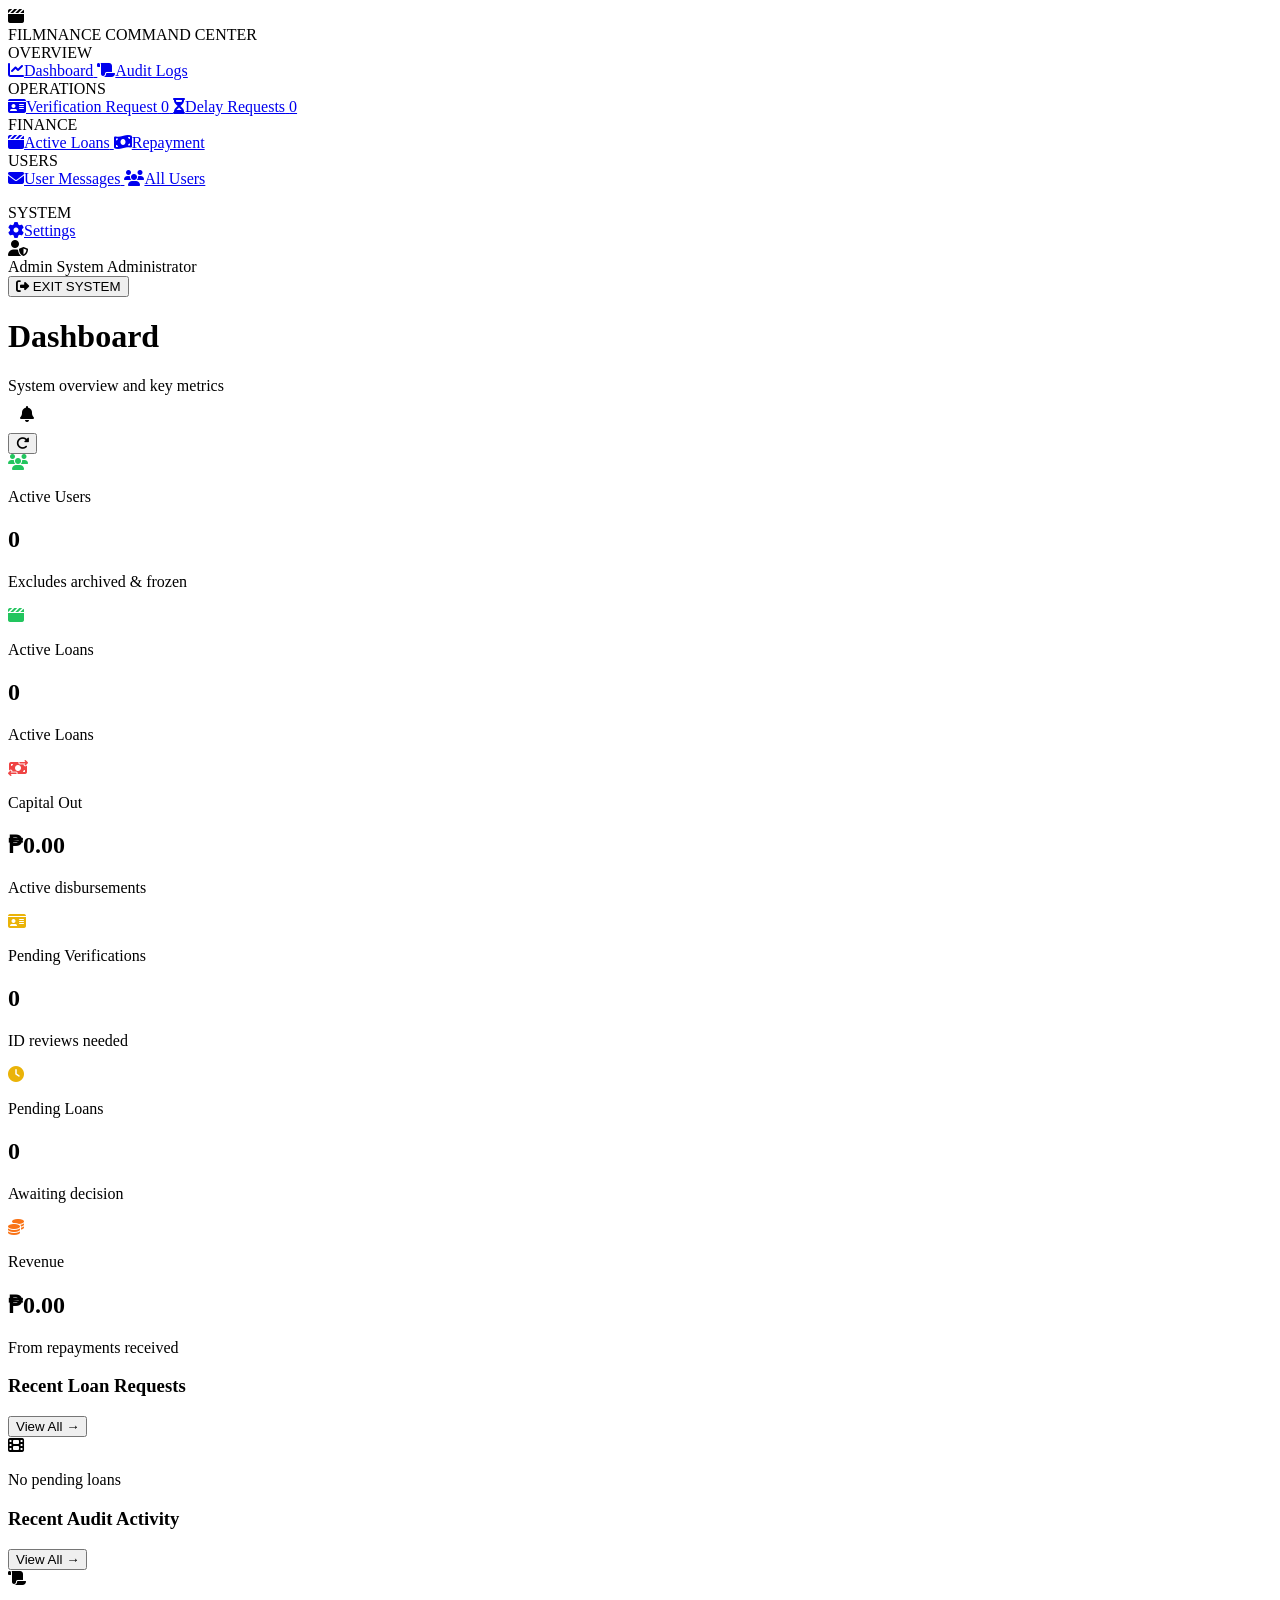
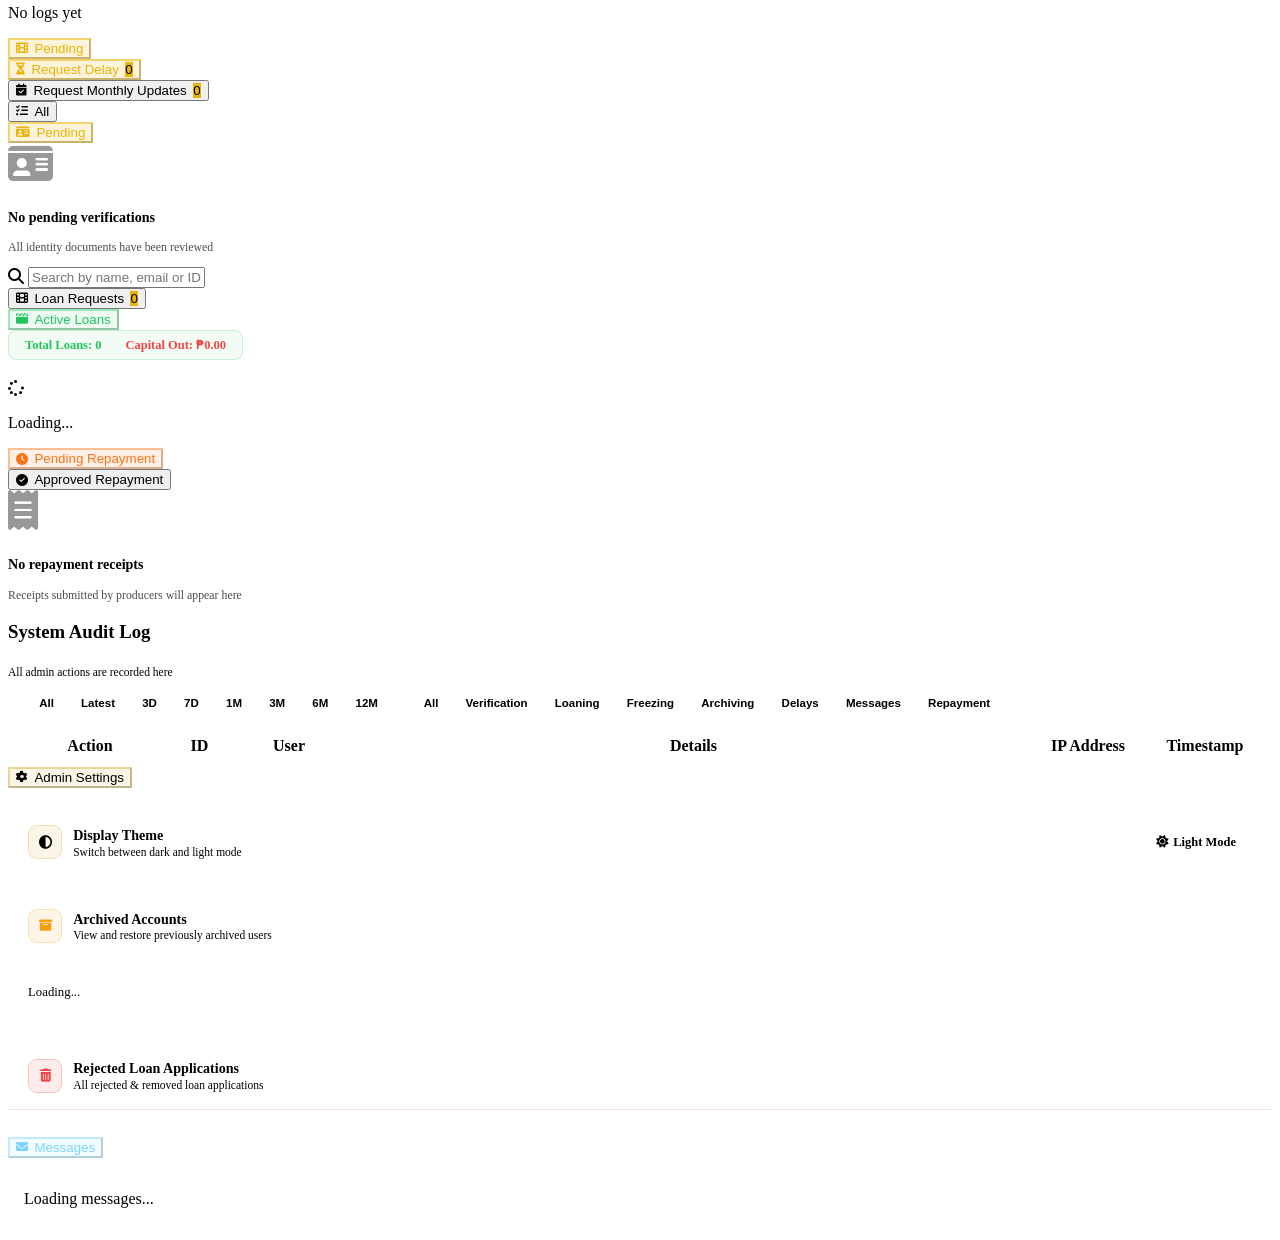
==== frontend/admin/admin_dashboard.html @ 8d0be241 "Restructure: move frontend assets out of backend into frontend/" ====
<!DOCTYPE html>
<html lang="en">

<head>
    <meta charset="UTF-8">
    <meta name="viewport" content="width=device-width, initial-scale=1.0">
    <title>Filmnance — Command Center</title>
    <link rel="stylesheet" href="/static/admin/admin_style.css">
    <link rel="stylesheet" href="https://cdnjs.cloudflare.com/ajax/libs/font-awesome/6.5.0/css/all.min.css">
</head>

<body>

    <!-- SIDEBAR -->
    <aside class="sidebar" id="sidebar">
        <div class="sidebar-top">
            <div class="brand">
                <div class="brand-icon"><i class="fa-solid fa-clapperboard"></i></div>
                <div class="brand-text">
                    <span class="brand-name">FILMNANCE</span>
                    <span class="brand-role">COMMAND CENTER</span>
                </div>
            </div>

            <nav class="nav-menu">
                <div class="nav-section-label">OVERVIEW</div>
                <a href="#" class="nav-item active" data-section="dash" onclick="showSection('dash',this)">
                    <i class="fa-solid fa-chart-line"></i><span>Dashboard</span>
                </a>
                <a href="#" class="nav-item" data-section="audit" onclick="showSection('audit',this)">
                    <i class="fa-solid fa-scroll"></i><span>Audit Logs</span>
                </a>

                <div class="nav-section-label">OPERATIONS</div>
                <a href="#" class="nav-item" data-section="verifications" onclick="showSection('verifications',this)">
                    <i class="fa-solid fa-id-card"></i><span>Verification Request</span>
                    <span class="nav-badge" id="verifyBadge">0</span>
                </a>
                <a href="#" class="nav-item" data-section="delays" onclick="showSection('delays',this)">
                    <i class="fa-solid fa-hourglass-half"></i><span>Delay Requests</span>
                    <span class="nav-badge" id="delayBadge">0</span>
                </a>

                <div class="nav-section-label">FINANCE</div>
                <a href="#" class="nav-item" data-section="activeloans" onclick="showSection('activeloans',this)">
                    <i class="fa-solid fa-clapperboard"></i><span>Active Loans</span>
                    <span class="nav-badge" id="activeLoansBadge" style="display:none;background:var(--success)">0</span>
                    <span class="nav-badge" id="loanRequestNavBadge" style="display:none;background:#eab308;color:#000">0</span>
                </a>
                <a href="#" class="nav-item" data-section="receipts" onclick="showSection('receipts',this)">
                    <i class="fa-solid fa-money-bill-wave"></i><span>Repayment</span>
                    <span class="nav-badge" id="receiptBadge" style="display:none">0</span>
                </a>

                <div class="nav-section-label">USERS</div>
                <a href="#" class="nav-item" data-section="contact" onclick="showSection('contact',this)">
                    <i class="fa-solid fa-envelope"></i><span>User Messages</span>
                    <span class="nav-badge" id="contactBadge" style="display:none;background:#3b82f6;color:#fff">0</span>
                </a>
                <a href="#" class="nav-item" data-section="users" onclick="showSection('users',this)">
                    <i class="fa-solid fa-users"></i><span>All Users</span>
                </a>

                <div class="nav-section-label" style="margin-top:1rem">SYSTEM</div>
                <a href="#" class="nav-item" data-section="settings" onclick="showSection('settings',this)">
                    <i class="fa-solid fa-gear"></i><span>Settings</span>
                </a>
            </nav>
        </div>

        <div class="sidebar-bottom">
            <div class="admin-profile" id="adminProfile">
                <div class="admin-avatar"><i class="fa-solid fa-user-shield"></i></div>
                <div class="admin-info">
                    <span class="admin-name" id="adminName">Admin</span>
                    <span class="admin-label">System Administrator</span>
                </div>
            </div>
            <button class="exit-btn" onclick="logout()">
                <i class="fa-solid fa-right-from-bracket"></i> EXIT SYSTEM
            </button>
        </div>
    </aside>

    <!-- MAIN CONTENT -->
    <main class="main-content">

        <!-- TOP BAR -->
        <header class="topbar">
            <div class="topbar-left">
                <h1 class="page-title" id="pageTitle">Dashboard</h1>
                <span class="page-subtitle" id="pageSubtitle">System overview and key metrics</span>
            </div>
            <div class="topbar-right">
                <div class="topbar-time" id="topbarTime"></div>
                <div style="position:relative;margin-right:0.25rem">
                    <button id="adminNotifBell" onclick="toggleAdminNotifPanel()" style="background:none;border:1px solid var(--border);border-radius:8px;color:var(--text-dim);
                               cursor:pointer;width:38px;height:38px;display:flex;align-items:center;justify-content:center;
                               font-size:1rem;transition:all 0.2s;position:relative"
                        onmouseover="this.style.borderColor='var(--gold-bdr)';this.style.color='var(--gold)'"
                        onmouseout="this.style.borderColor='var(--border)';this.style.color='var(--text-dim)'">
                        <i class="fa-solid fa-bell"></i>
                        <span id="adminNotifBadge" style="display:none;position:absolute;top:-5px;right:-5px;background:#ef4444;color:#fff;
                                   font-size:0.58rem;font-weight:700;border-radius:50%;min-width:17px;height:17px;
                                   align-items:center;justify-content:center;border:2px solid var(--bg-card)">
                        </span>
                    </button>
                </div>
                <button class="refresh-btn" onclick="refreshCurrent()"><i class="fa-solid fa-rotate-right"></i></button>
            </div>
        </header>

        <!-- ═══════════ DASHBOARD SECTION ═══════════ -->
        <section id="dashSection" class="section active">

            <div class="kpi-grid">
                <!-- 1. Active Users — GREEN -->
                <div class="kpi-card kpi-green"
                    onclick="showSection('users', document.querySelector('[data-section=users]'))"
                    style="cursor:pointer">
                    <div class="kpi-icon"><i class="fa-solid fa-users" style="color:#22c55e"></i></div>
                    <div class="kpi-data">
                        <p class="kpi-label">Active Users</p>
                        <h2 class="kpi-value" id="statUsers">0</h2>
                        <p class="kpi-sub" id="statGold">Excludes archived &amp; frozen</p>
                    </div>
                </div>
                <!-- 2. Active Projects — GREEN -->
                <div class="kpi-card kpi-green"
                    onclick="showSection('activeloans', document.querySelector('[data-section=activeloans]'))"
                    style="cursor:pointer">
                    <div class="kpi-icon"><i class="fa-solid fa-clapperboard" style="color:#22c55e"></i></div>
                    <div class="kpi-data">
                        <p class="kpi-label">Active Loans</p>
                        <h2 class="kpi-value" id="statActiveLoans">0</h2>
                        <p class="kpi-sub" id="statActiveLoansAmount">Active Loans</p>
                    </div>
                </div>
                <!-- 3. Capital Out — RED -->
                <div class="kpi-card kpi-red"
                    onclick="showSection('activeloans', document.querySelector('[data-section=activeloans]'))"
                    style="cursor:pointer">
                    <div class="kpi-icon"><i class="fa-solid fa-money-bill-transfer" style="color:#ef4444"></i></div>
                    <div class="kpi-data">
                        <p class="kpi-label">Capital Out</p>
                        <h2 class="kpi-value" id="statCapitalOut">₱0.00</h2>
                        <p class="kpi-sub">Active disbursements</p>
                    </div>
                </div>
                <!-- 4. Pending Verification — YELLOW -->
                <div class="kpi-card kpi-yellow"
                    onclick="showSection('verifications', document.querySelector('[data-section=verifications]'))"
                    style="cursor:pointer" id="pendingVerifyKpi">
                    <div class="kpi-icon"><i class="fa-solid fa-id-card" style="color:#eab308"></i></div>
                    <div class="kpi-data">
                        <p class="kpi-label">Pending Verifications</p>
                        <h2 class="kpi-value" id="statPendingVerify">0</h2>
                        <p class="kpi-sub">ID reviews needed</p>
                    </div>
                </div>
                <!-- 5. Pending Loans — YELLOW -->
                <div class="kpi-card kpi-yellow"
                    onclick="showSection('loans', document.querySelector('[data-section=loans]'))"
                    style="cursor:pointer" id="pendingLoansKpi">
                    <div class="kpi-icon"><i class="fa-solid fa-clock" style="color:#eab308"></i></div>
                    <div class="kpi-data">
                        <p class="kpi-label">Pending Loans</p>
                        <h2 class="kpi-value" id="statPendingLoans">0</h2>
                        <p class="kpi-sub">Awaiting decision</p>
                    </div>
                </div>
                <!-- 6. Revenue — ORANGE -->
                <div class="kpi-card kpi-orange"
                    onclick="showSection('receipts', document.querySelector('[data-section=receipts]'))"
                    style="cursor:pointer">
                    <div class="kpi-icon"><i class="fa-solid fa-coins" style="color:#f97316"></i></div>
                    <div class="kpi-data">
                        <p class="kpi-label">Revenue</p>
                        <h2 class="kpi-value" id="statRevenue">₱0.00</h2>
                        <p class="kpi-sub">From repayments received</p>
                    </div>
                </div>
            </div>

            <div class="dash-lower">
                <div class="panel" id="recentLoansPanel">
                    <div class="panel-header">
                        <h3>Recent Loan Requests</h3>
                        <button class="panel-link" onclick="showSection('loans', document.querySelector('[data-section=loans]'))">View All →</button>
                    </div>
                    <div class="panel-body" id="dashLoanList">
                        <div class="empty-state"><i class="fa-solid fa-film"></i><p>No pending loans</p></div>
                    </div>
                </div>
                <div class="panel" id="recentAuditPanel">
                    <div class="panel-header">
                        <h3>Recent Audit Activity</h3>
                        <button class="panel-link" onclick="showSection('audit', document.querySelector('[data-section=audit]'))">View All →</button>
                    </div>
                    <div class="panel-body" id="dashAuditList">
                        <div class="empty-state"><i class="fa-solid fa-scroll"></i><p>No logs yet</p></div>
                    </div>
                </div>
            </div>
        </section>

        <!-- ═══════════ LOANS SECTION ═══════════ -->
        <section id="loansSection" class="section">
            <div class="section-toolbar">
                <div class="filter-tabs">
                    <button class="filter-tab active" onclick="filterLoans('pending', this)"
                        style="display:flex;align-items:center;gap:0.4rem;background:rgba(234,179,8,0.15);border-color:rgba(234,179,8,0.5);color:#eab308">
                        <i class="fa-solid fa-film" style="color:#eab308;font-size:0.75rem"></i>
                        <span style="color:#eab308">Pending</span>
                    </button>
                </div>
            </div>
            <div id="loansList" class="cards-grid"></div>
        </section>

        <!-- ═══════════ DELAYS SECTION ═══════════ -->
        <section id="delaysSection" class="section">
            <div class="section-toolbar">
                <div class="filter-tabs">

                    <button class="filter-tab active" id="delayTabRequest" style="display:flex;align-items:center;gap:0.4rem;background:rgba(234,179,8,0.15);border-color:rgba(234,179,8,0.5);color:#eab308"
                        onclick="switchDelayTab('request',this)">
                        <i class="fa-solid fa-hourglass-half" style="color:#eab308;font-size:0.75rem"></i>
                        <span style="color:#eab308">Request Delay</span>
                        <span class="nav-badge" id="requestDelayBadge" style="background:#eab308;color:#000">0</span>
                    </button>
                    <button class="filter-tab" id="delayTabMonthly" style="display:flex;align-items:center;gap:0.4rem"
                        onclick="switchDelayTab('monthly',this)">
                        <i class="fa-solid fa-calendar-check" style="font-size:0.75rem"></i>
                        <span>Request Monthly Updates</span>
                        <span class="nav-badge" id="graceUpdateBadge" style="background:#eab308;color:#000">0</span>
                    </button>
                    <button class="filter-tab" id="delayTabAll" style="display:flex;align-items:center;gap:0.4rem"
                        onclick="switchDelayTab('all',this)">
                        <i class="fa-solid fa-list-check" style="font-size:0.75rem"></i>
                        <span>All</span>
                    </button>
                </div>
            </div>
            <div id="delaysList" style="display:none"></div>
            <div id="requestDelayList" style="width:100%"></div>
            <div id="graceUpdatesList" style="display:none;width:100%"></div>
            <div id="allDelaysList" style="display:none;width:100%">
                <div style="display:flex;gap:0.5rem;margin-bottom:1rem;flex-wrap:wrap">
                    <button id="allSubDelay" onclick="switchAllSubTab('delay',this)"
                        class="filter-tab" style="display:flex;align-items:center;gap:0.4rem;background:rgba(234,179,8,0.12);border-color:rgba(234,179,8,0.4);color:#eab308">
                        <i class="fa-solid fa-hourglass-end" style="font-size:0.75rem;color:#eab308;margin-right:0.3rem"></i>
                        <span style="color:#eab308">Delay Approved</span>
                    </button>
                    <button id="allSubMonthly" onclick="switchAllSubTab('monthly',this)"
                        class="filter-tab" style="display:flex;align-items:center;gap:0.4rem">
                        <i class="fa-solid fa-calendar-check" style="font-size:0.75rem;margin-right:0.3rem"></i>
                        <span>Monthly Update Approved</span>
                    </button>
                </div>
                <div id="allDelaysContent" style="width:100%"></div>
            </div>
        </section>

        <!-- ═══════════ VERIFICATIONS SECTION ═══════════ -->
        <section id="verificationsSection" class="section">
            <div class="section-toolbar">
                <div class="filter-tabs">
                    <button class="filter-tab active"
                        style="display:flex;align-items:center;gap:0.4rem;pointer-events:none;background:rgba(234,179,8,0.15);border-color:rgba(234,179,8,0.5);color:#eab308">
                        <i class="fa-solid fa-id-card" style="color:#eab308;font-size:0.75rem"></i>
                        <span style="color:#eab308">Pending</span>
                    </button>
                </div>
            </div>
            <div id="verificationsList" class="cards-grid">
                <div class="empty-state">
                    <i class="fa-solid fa-id-card" style="color:var(--text-dim);font-size:2.5rem;margin-bottom:0.75rem;opacity:0.4"></i>
                    <p style="color:var(--text-dim);font-size:0.88rem;font-weight:600">No pending verifications</p>
                    <p style="font-size:0.74rem;color:var(--text-dim);margin-top:0.25rem;opacity:0.7">All identity documents have been reviewed</p>
                </div>
            </div>
        </section>

        <!-- ═══════════ USERS SECTION ═══════════ -->
        <section id="usersSection" class="section">
            <div class="section-toolbar">
                <div class="search-wrap">
                    <i class="fa-solid fa-magnifying-glass"></i>
                    <input type="text" id="userSearch" placeholder="Search by name, email or ID..." oninput="searchUsers()">
                </div>
            </div>
            <div id="usersList" class="cards-grid"></div>
        </section>

        <!-- ═══════════ ACTIVE LOANS SECTION ═══════════ -->
        <section id="activeloansSection" class="section">
            <div class="section-toolbar">
                <div class="filter-tabs">
                    <button class="filter-tab" id="activeLoanTabRequests"
                        onclick="switchActiveLoanTab('requests',this)"
                        style="display:flex;align-items:center;gap:0.4rem">
                        <i class="fa-solid fa-film" style="font-size:0.75rem"></i>
                        <span>Loan Requests</span>
                        <span class="nav-badge" id="loanBadge" style="background:#eab308;color:#000">0</span>
                    </button>
                    <button class="filter-tab active" id="activeLoanTabActive"
                        onclick="switchActiveLoanTab('active',this)"
                        style="display:flex;align-items:center;gap:0.4rem;border-color:rgba(34,197,94,0.4);background:rgba(34,197,94,0.08);color:#22c55e">
                        <i class="fa-solid fa-clapperboard" style="color:#22c55e;font-size:0.75rem"></i>
                        <span style="color:#22c55e">Active Loans</span>
                    </button>
                </div>
            </div>
            <!-- Loan Requests panel -->
            <div id="loanRequestsPanel" style="display:none">
                <div id="loanRequestsList" class="cards-grid"></div>
            </div>
            <!-- Active Loans panel -->
            <div id="activeLoansPanel">
                <!-- Summary bar -->
                <div id="alSummaryGrid" style="display:inline-flex;align-items:center;gap:1.5rem;flex-wrap:wrap;padding:0.4rem 1rem;background:rgba(34,197,94,0.06);border:1px solid rgba(34,197,94,0.2);border-radius:8px;margin-bottom:1.25rem;font-size:0.78rem;font-weight:700">
                    <span style="color:#22c55e">Total Loans: <span id="alTotalProjects">0</span></span>
                    <span style="color:#ef4444">Capital Out: <span id="alCapitalOut">₱0.00</span></span>
                </div>
                <div id="activeLoansList" class="cards-grid">
                    <div class="empty-state"><i class="fa-solid fa-spinner fa-spin"></i><p>Loading...</p></div>
                </div>
            </div>
        </section>

        <!-- ═══════════ REPAYMENT RECEIPTS SECTION ═══════════ -->
        <section id="receiptsSection" class="section">
            <div class="section-toolbar" style="flex-direction:column;align-items:flex-start;gap:0.6rem">
                <div class="filter-tabs">
                    <button class="filter-tab" id="receiptTabPending"
                        onclick="switchReceiptTab('pending',this)"
                        style="display:flex;align-items:center;gap:0.4rem;background:rgba(249,115,22,0.1);border-color:rgba(249,115,22,0.4);color:#f97316">
                        <i class="fa-solid fa-clock" style="color:#f97316;font-size:0.75rem"></i>
                        <span style="color:#f97316">Pending Repayment</span>
                        <span class="nav-badge" id="receiptBadge" style="display:none;background:#f97316">0</span>
                    </button>
                    <button class="filter-tab" id="receiptTabApproved"
                        onclick="switchReceiptTab('approved',this)"
                        style="display:flex;align-items:center;gap:0.4rem">
                        <i class="fa-solid fa-circle-check" style="font-size:0.75rem"></i>
                        <span>Approved Repayment</span>
                    </button>
                </div>
                <!-- Totals bar only shown on Approved tab -->
                <div id="receiptsTotalBar" style="display:none;gap:1.25rem;align-items:center;flex-wrap:wrap;padding:0.35rem 0.85rem;background:rgba(34,197,94,0.06);border:1px solid rgba(34,197,94,0.2);border-radius:8px;font-size:0.78rem;font-weight:700;color:#22c55e">
                    <span style="font-size:0.63rem;text-transform:uppercase;letter-spacing:0.08em;color:#22c55e;font-weight:800">TOTALS:</span>
                    <span>Count: <span id="receiptTotalCount">0</span></span>
                    <span>Received: <span id="receiptTotalAmount">&#8369;0.00</span></span>
                    <span>Est. Revenue: <span id="receiptEstRevenue">&#8369;0.00</span></span>
                    <span>Total Revenue: <span id="receiptTotalRevenue">&#8369;0.00</span></span>
                </div>
            </div>
            <div id="repaymentReceiptsList" style="width:100%">
                <div class="empty-state">
                    <i class="fa-solid fa-receipt" style="color:var(--text-dim);font-size:2.5rem;margin-bottom:0.75rem;opacity:0.4"></i>
                    <p style="color:var(--text-dim);font-size:0.88rem;font-weight:600">No repayment receipts</p>
                    <p style="font-size:0.74rem;color:var(--text-dim);margin-top:0.25rem;opacity:0.7">Receipts submitted by producers will appear here</p>
                </div>
            </div>
        </section>

        <!-- ═══════════ AUDIT SECTION ═══════════ -->
        <section id="auditSection" class="section">
            <div class="panel">
                <div class="panel-header">
                    <h3>System Audit Log</h3>
                    <span class="panel-hint" style="font-size:0.72rem;color:var(--text-dim)">All admin actions are recorded here</span>
                </div>
                <div style="display:flex;align-items:center;gap:0.5rem;flex-wrap:wrap;padding:0.75rem 1.25rem;border-bottom:1px solid var(--border);background:var(--bg-input)">
                    <div style="display:flex;gap:0.3rem;flex-wrap:wrap">
                        <button class="audit-time-btn" onclick="setAuditFilter('all',this)" style="padding:0.3rem 0.7rem;border-radius:6px;border:1px solid var(--border);background:var(--bg-card);color:var(--text-dim);font-size:0.72rem;font-weight:700;cursor:pointer">All</button>
                        <button class="audit-time-btn" onclick="setAuditFilter('latest',this)" style="padding:0.3rem 0.7rem;border-radius:6px;border:1px solid var(--border);background:var(--bg-card);color:var(--text-dim);font-size:0.72rem;font-weight:700;cursor:pointer">Latest</button>
                        <button class="audit-time-btn" onclick="setAuditFilter('3d',this)" style="padding:0.3rem 0.7rem;border-radius:6px;border:1px solid var(--border);background:var(--bg-card);color:var(--text-dim);font-size:0.72rem;font-weight:700;cursor:pointer">3D</button>
                        <button class="audit-time-btn" onclick="setAuditFilter('7d',this)" style="padding:0.3rem 0.7rem;border-radius:6px;border:1px solid var(--border);background:var(--bg-card);color:var(--text-dim);font-size:0.72rem;font-weight:700;cursor:pointer">7D</button>
                        <button class="audit-time-btn" onclick="setAuditFilter('1m',this)" style="padding:0.3rem 0.7rem;border-radius:6px;border:1px solid var(--border);background:var(--bg-card);color:var(--text-dim);font-size:0.72rem;font-weight:700;cursor:pointer">1M</button>
                        <button class="audit-time-btn" onclick="setAuditFilter('3m',this)" style="padding:0.3rem 0.7rem;border-radius:6px;border:1px solid var(--border);background:var(--bg-card);color:var(--text-dim);font-size:0.72rem;font-weight:700;cursor:pointer">3M</button>
                        <button class="audit-time-btn" onclick="setAuditFilter('6m',this)" style="padding:0.3rem 0.7rem;border-radius:6px;border:1px solid var(--border);background:var(--bg-card);color:var(--text-dim);font-size:0.72rem;font-weight:700;cursor:pointer">6M</button>
                        <button class="audit-time-btn" onclick="setAuditFilter('12m',this)" style="padding:0.3rem 0.7rem;border-radius:6px;border:1px solid var(--border);background:var(--bg-card);color:var(--text-dim);font-size:0.72rem;font-weight:700;cursor:pointer">12M</button>
                    </div>
                    <div style="width:1px;height:20px;background:var(--border);margin:0 0.2rem"></div>
                    <div style="display:flex;gap:0.3rem;flex-wrap:wrap">
                        <button class="audit-cat-btn" onclick="setAuditCategory('all',this)" style="padding:0.3rem 0.7rem;border-radius:6px;border:1px solid var(--border);background:var(--bg-card);color:var(--text-dim);font-size:0.72rem;font-weight:700;cursor:pointer">All</button>
                        <button class="audit-cat-btn" onclick="setAuditCategory('verification',this)" style="padding:0.3rem 0.7rem;border-radius:6px;border:1px solid var(--border);background:var(--bg-card);color:var(--text-dim);font-size:0.72rem;font-weight:700;cursor:pointer">Verification</button>
                        <button class="audit-cat-btn" onclick="setAuditCategory('loaning',this)" style="padding:0.3rem 0.7rem;border-radius:6px;border:1px solid var(--border);background:var(--bg-card);color:var(--text-dim);font-size:0.72rem;font-weight:700;cursor:pointer">Loaning</button>
                        <button class="audit-cat-btn" onclick="setAuditCategory('freezing',this)" style="padding:0.3rem 0.7rem;border-radius:6px;border:1px solid var(--border);background:var(--bg-card);color:var(--text-dim);font-size:0.72rem;font-weight:700;cursor:pointer">Freezing</button>
                        <button class="audit-cat-btn" onclick="setAuditCategory('archiving',this)" style="padding:0.3rem 0.7rem;border-radius:6px;border:1px solid var(--border);background:var(--bg-card);color:var(--text-dim);font-size:0.72rem;font-weight:700;cursor:pointer">Archiving</button>
                        <button class="audit-cat-btn" onclick="setAuditCategory('delay',this)" style="padding:0.3rem 0.7rem;border-radius:6px;border:1px solid var(--border);background:var(--bg-card);color:var(--text-dim);font-size:0.72rem;font-weight:700;cursor:pointer">Delays</button>
                        <button class="audit-cat-btn" onclick="setAuditCategory('message',this)" style="padding:0.3rem 0.7rem;border-radius:6px;border:1px solid var(--border);background:var(--bg-card);color:var(--text-dim);font-size:0.72rem;font-weight:700;cursor:pointer">Messages</button>
                        <button class="audit-cat-btn" onclick="setAuditCategory('repayment',this)" style="padding:0.3rem 0.7rem;border-radius:6px;border:1px solid var(--border);background:var(--bg-card);color:var(--text-dim);font-size:0.72rem;font-weight:700;cursor:pointer">Repayment</button>
                    </div>
                </div>
                <div class="panel-body" style="padding:0">
                    <table class="data-table" style="width:100%;table-layout:fixed">
                        <colgroup>
                            <col style="width:160px">
                            <col style="width:55px">
                            <col style="width:120px">
                            <col>
                            <col style="width:100px">
                            <col style="width:130px">
                        </colgroup>
                        <thead>
                            <tr>
                                <th style="padding:0.6rem 0.75rem">Action</th>
                                <th style="padding:0.6rem 0.5rem">ID</th>
                                <th style="padding:0.6rem 0.5rem">User</th>
                                <th style="padding:0.6rem 0.75rem">Details</th>
                                <th style="padding:0.6rem 0.5rem">IP Address</th>
                                <th style="padding:0.6rem 0.75rem">Timestamp</th>
                            </tr>
                        </thead>
                        <tbody id="auditTableBody"></tbody>
                    </table>
                </div>
            </div>
        </section>

        <section id="settingsSection" class="section">
            <div style="margin-bottom:1.25rem">
                <button class="filter-tab active"
                    style="display:flex;align-items:center;gap:0.4rem;background:rgba(212,175,55,0.12);border-color:rgba(212,175,55,0.45);color:var(--gold);pointer-events:none">
                    <i class="fa-solid fa-gear" style="color:var(--gold);font-size:0.75rem"></i>
                    <span style="color:var(--gold)">Admin Settings</span>
                </button>
            </div>

            <div class="panel" style="margin-bottom:1rem;padding:1.1rem 1.25rem">
                <div style="display:flex;align-items:center;justify-content:space-between;gap:1rem">
                    <div style="display:flex;align-items:center;gap:0.7rem">
                        <div style="width:32px;height:32px;border-radius:9px;background:rgba(212,175,55,0.12);border:1px solid rgba(212,175,55,0.3);display:flex;align-items:center;justify-content:center;flex-shrink:0">
                            <i class="fa-solid fa-circle-half-stroke" style="color:var(--gold);font-size:0.82rem"></i>
                        </div>
                        <div>
                            <div style="font-size:0.88rem;font-weight:700;color:var(--text)">Display Theme</div>
                            <div style="font-size:0.72rem;color:var(--text-dim);margin-top:0.1rem">Switch between dark and light mode</div>
                        </div>
                    </div>
                    <button id="adminThemeBtn" onclick="adminToggleTheme()"
                        style="padding:0.45rem 1rem;border-radius:999px;border:1.5px solid var(--border);background:var(--bg-card);color:var(--text);font-size:0.78rem;font-weight:700;cursor:pointer;white-space:nowrap;display:flex;align-items:center;gap:0.35rem;transition:all 0.2s;font-family:var(--font-h)"
                        onmouseover="this.style.borderColor='var(--gold-bdr)';this.style.color='var(--gold)'"
                        onmouseout="this.style.borderColor='var(--border)';this.style.color='var(--text)'">
                        <i class="fa-solid fa-sun"></i> Light Mode
                    </button>
                </div>
            </div>

            <div class="panel" style="margin-bottom:1rem">
                <div style="display:flex;align-items:center;gap:0.7rem;padding:1rem 1.25rem;border-bottom:1px solid var(--border)">
                    <div style="width:32px;height:32px;border-radius:9px;background:rgba(245,158,11,0.1);border:1px solid rgba(245,158,11,0.25);display:flex;align-items:center;justify-content:center;flex-shrink:0">
                        <i class="fa-solid fa-box-archive" style="color:#f59e0b;font-size:0.82rem"></i>
                    </div>
                    <div>
                        <div style="font-size:0.88rem;font-weight:700;color:var(--text)">Archived Accounts</div>
                        <div style="font-size:0.72rem;color:var(--text-dim);margin-top:0.1rem">View and restore previously archived users</div>
                    </div>
                </div>
                <div id="archivedUsersList" style="padding:0.85rem 1.25rem;min-height:40px">
                    <p style="color:var(--text-dim);font-size:0.8rem">Loading...</p>
                </div>
            </div>

            <div class="panel">
                <div style="display:flex;align-items:center;gap:0.7rem;padding:1rem 1.25rem;border-bottom:1px solid rgba(239,68,68,0.18)">
                    <div style="width:32px;height:32px;border-radius:9px;background:rgba(239,68,68,0.1);border:1px solid rgba(239,68,68,0.25);display:flex;align-items:center;justify-content:center;flex-shrink:0">
                        <i class="fa-solid fa-trash-can" style="color:#ef4444;font-size:0.82rem"></i>
                    </div>
                    <div>
                        <div style="font-size:0.88rem;font-weight:700;color:var(--text)">Rejected Loan Applications</div>
                        <div style="font-size:0.72rem;color:var(--text-dim);margin-top:0.1rem">All rejected &amp; removed loan applications</div>
                    </div>
                </div>
                <div id="removedLoansList" class="cards-grid" style="padding:0.85rem 1.25rem"></div>
            </div>
        </section>

        <!-- ═══════════ MESSAGES SECTION ═══════════ -->
        <section id="contactSection" class="section">
            <div class="section-toolbar">
                <div class="filter-tabs">
                    <button class="filter-tab active"
                        style="display:flex;align-items:center;gap:0.4rem;pointer-events:none;background:rgba(125,211,252,0.1);border-color:rgba(125,211,252,0.4);color:#7dd3fc">
                        <i class="fa-solid fa-envelope" style="font-size:0.75rem;color:#7dd3fc"></i>
                        <span style="color:#7dd3fc">Messages</span>
                    </button>
                </div>
            </div>
            <div id="contactList">
                <p style="color:var(--text-dim);padding:1rem">Loading messages...</p>
            </div>
        </section>

    </main>

    <!-- ═══════════ MODALS ═══════════ -->
    <div class="modal-overlay" style="display:none" id="loanModal">
        <div class="modal-box wide">
            <div class="modal-header">
                <h3 id="loanModalTitle">Loan Request</h3>
                <button class="modal-close" onclick="closeModal('loanModal')"><i class="fa-solid fa-xmark"></i></button>
            </div>
            <div class="modal-body" id="loanModalBody"></div>
            <div class="modal-footer" id="loanModalFooter"></div>
        </div>
    </div>

    <div class="modal-overlay" style="display:none" id="userModal">
        <div class="modal-box wide">
            <div class="modal-header">
                <h3 id="userModalTitle">Producer Profile</h3>
                <button class="modal-close" onclick="closeModal('userModal')"><i class="fa-solid fa-xmark"></i></button>
            </div>
            <div class="modal-body" id="userModalBody"></div>
            <div class="modal-footer" id="userModalFooter"></div>
        </div>
    </div>

    <div class="modal-overlay" style="display:none" id="rejectModal">
        <div class="modal-box">
            <div class="modal-header">
                <h3>Reject Loan Application</h3>
                <button class="modal-close" onclick="closeModal('rejectModal')"><i class="fa-solid fa-xmark"></i></button>
            </div>
            <div class="modal-body">
                <p class="form-hint">Provide a reason for rejection. This will be sent to the producer.</p>
                <textarea id="rejectReason" class="modal-textarea" placeholder="e.g. Insufficient project details, unverified identity..."></textarea>
                <p id="rejectMsg" class="form-msg"></p>
            </div>
            <div class="modal-footer">
                <button class="action-btn danger" onclick="confirmRejectLoan()"><i class="fa-solid fa-ban"></i> CONFIRM REJECT</button>
                <button class="action-btn ghost" onclick="closeModal('rejectModal')">Cancel</button>
            </div>
        </div>
    </div>

    <div class="modal-overlay" style="display:none" id="verifyModal">
        <div class="modal-box">
            <div class="modal-header">
                <h3 id="verifyModalTitle">Review Identity</h3>
                <button class="modal-close" onclick="closeModal('verifyModal')"><i class="fa-solid fa-xmark"></i></button>
            </div>
            <div class="modal-body" id="verifyModalBody"></div>
            <div class="modal-footer" id="verifyModalFooter"></div>
        </div>
    </div>

    <div id="toast" class="toast"></div>

    <!-- Core — must load first -->
    <script src="/static/admin/admin.js"></script>
    <!-- Feature modules -->
    <script src="/static/admin/admin_audit.js"></script>
    <script src="/static/admin/admin_loans.js"></script>
    <script src="/static/admin/admin_repayment.js"></script>
    <script src="/static/admin/admin_delays.js"></script>
    <script src="/static/admin/admin_users.js"></script>
    <script src="/static/admin/admin_messages.js"></script>
    <script src="/static/admin/admin_settings.js"></script>
    <script src="/static/admin/admin_treasury.js"></script>
</body>
</html>
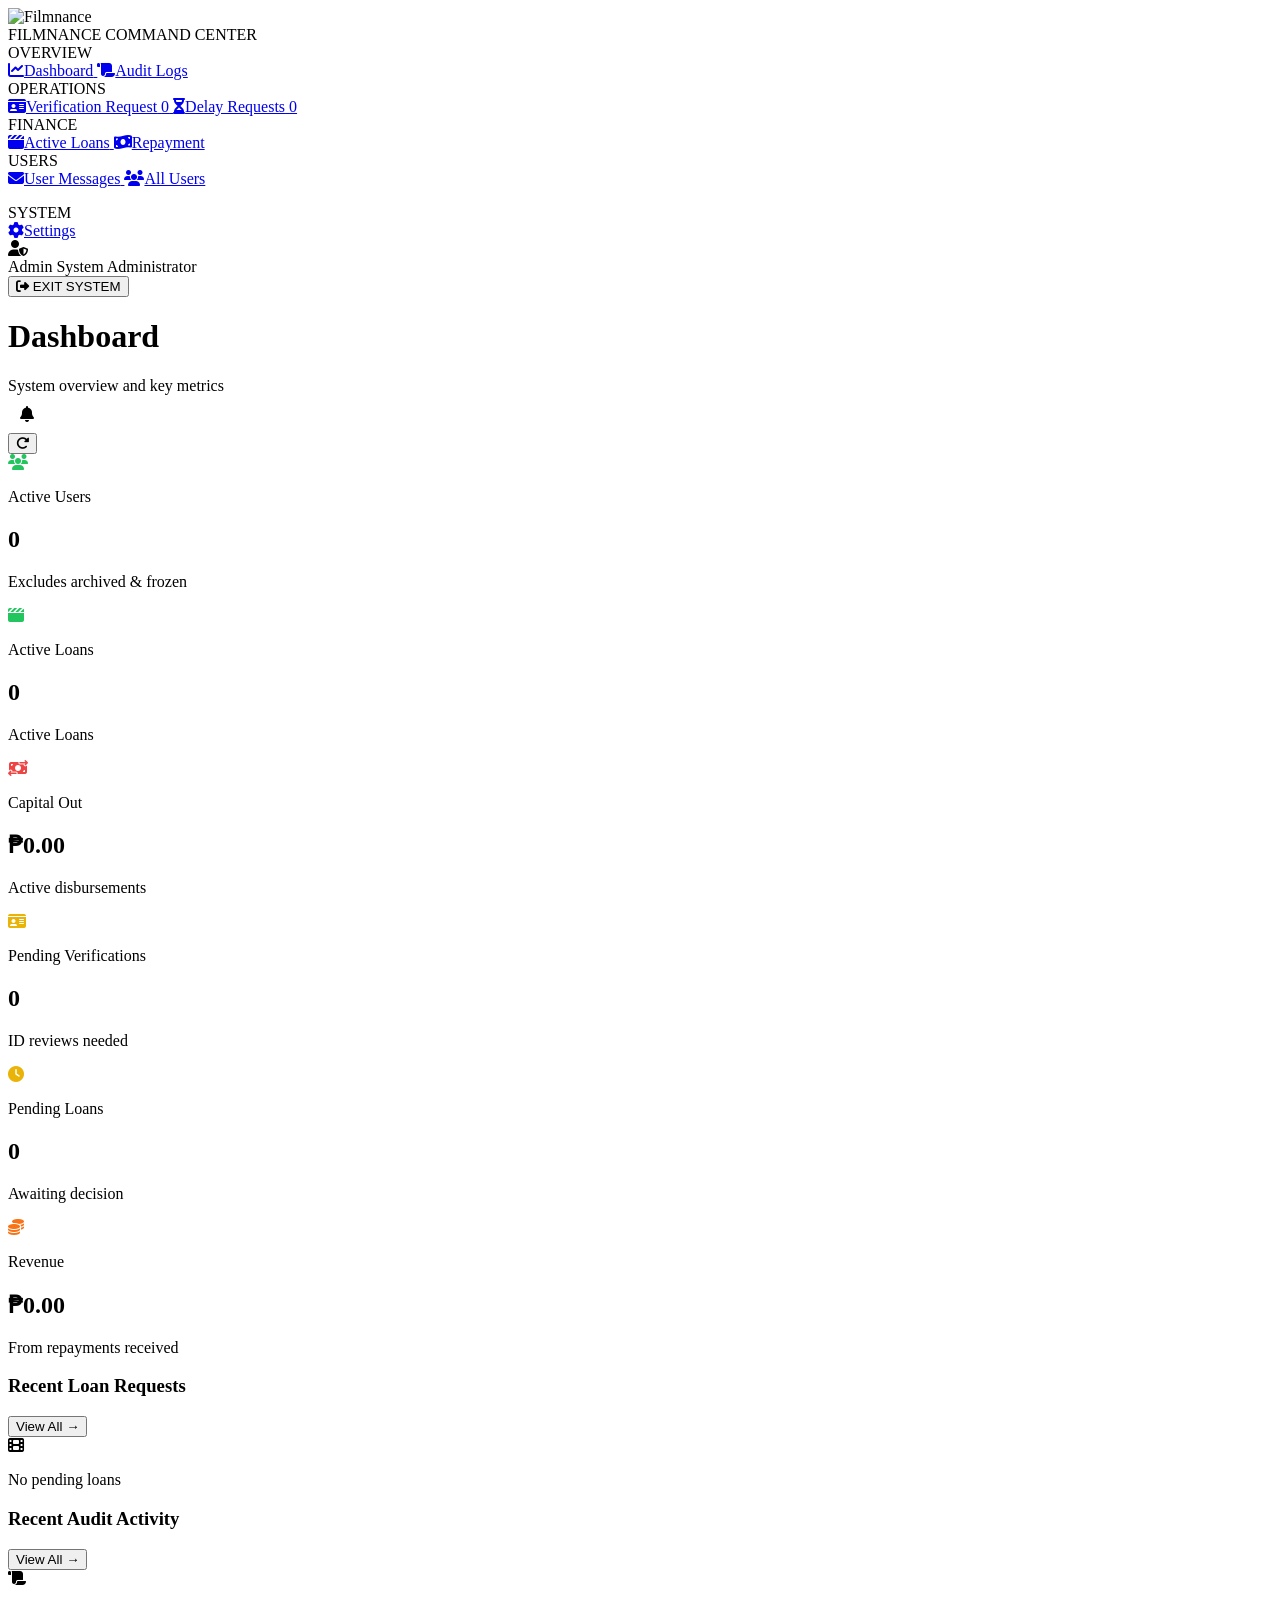
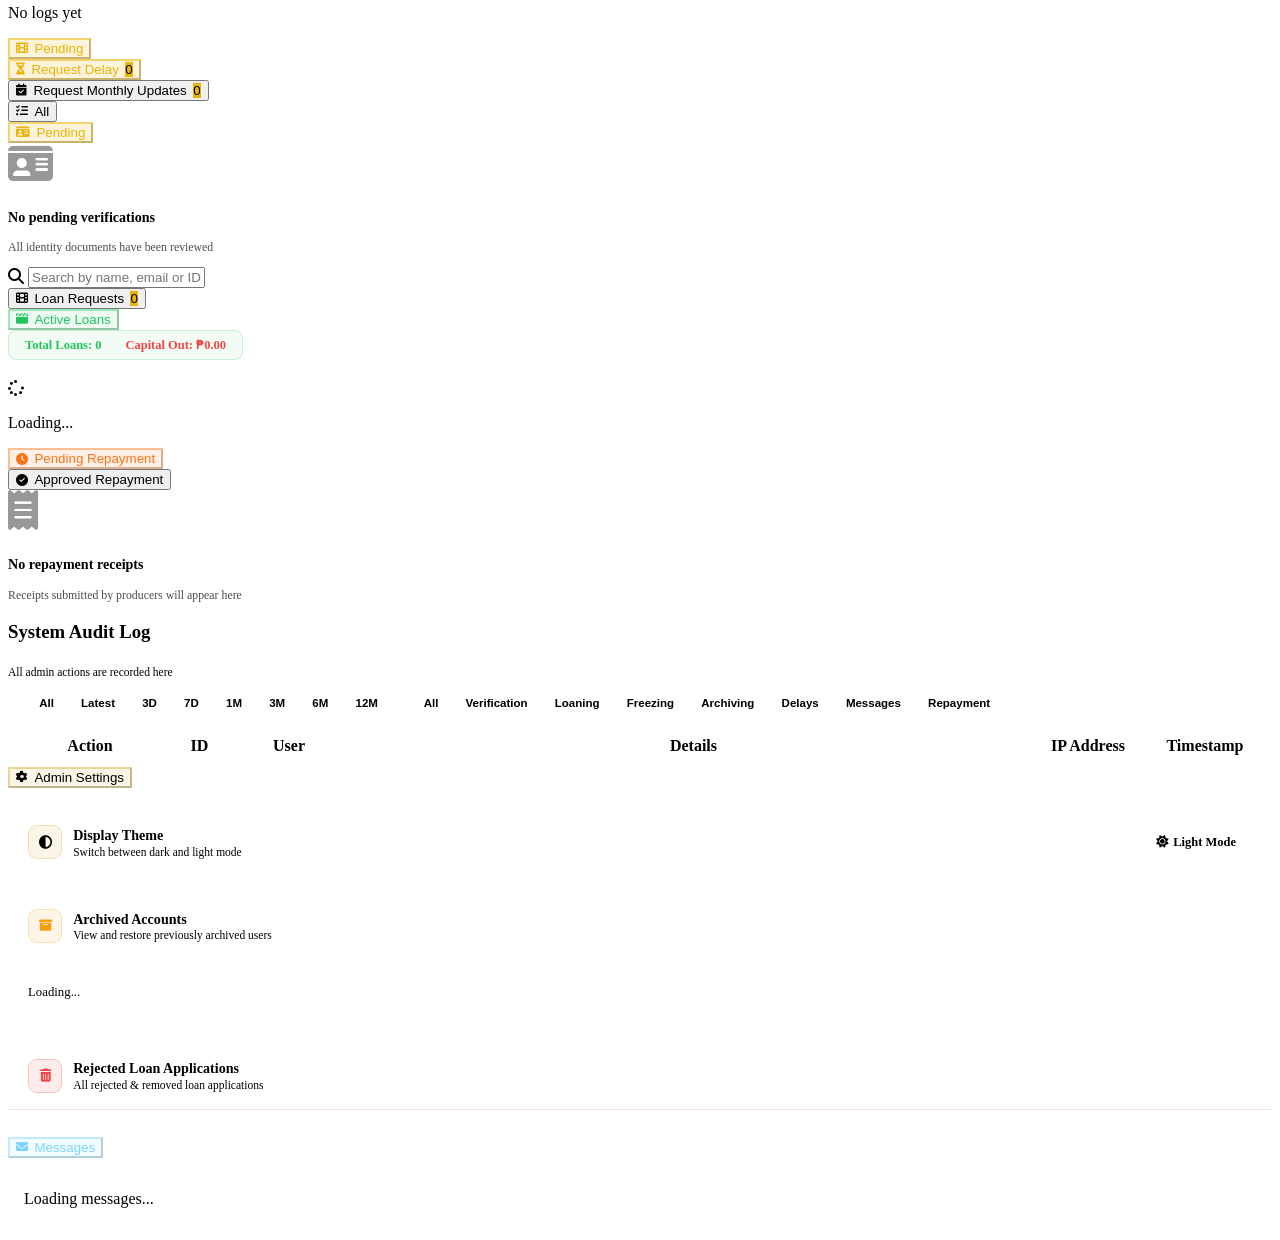
==== commit 3c099cb6: "Use custom logo, add favicon and health endpoint" ====
--- a/frontend/admin/admin_dashboard.html
+++ b/frontend/admin/admin_dashboard.html
@@ -5,6 +5,7 @@
     <meta charset="UTF-8">
     <meta name="viewport" content="width=device-width, initial-scale=1.0">
     <title>Filmnance — Command Center</title>
+    <link rel="icon" type="image/png" href="/static/assets/filmnance-logo.png">
     <link rel="stylesheet" href="/static/admin/admin_style.css">
     <link rel="stylesheet" href="https://cdnjs.cloudflare.com/ajax/libs/font-awesome/6.5.0/css/all.min.css">
 </head>
@@ -15,7 +16,7 @@
     <aside class="sidebar" id="sidebar">
         <div class="sidebar-top">
             <div class="brand">
-                <div class="brand-icon"><i class="fa-solid fa-clapperboard"></i></div>
+                <div class="brand-icon"><img src="/static/assets/filmnance-logo.png" alt="Filmnance" class="brand-logo"></div>
                 <div class="brand-text">
                     <span class="brand-name">FILMNANCE</span>
                     <span class="brand-role">COMMAND CENTER</span>
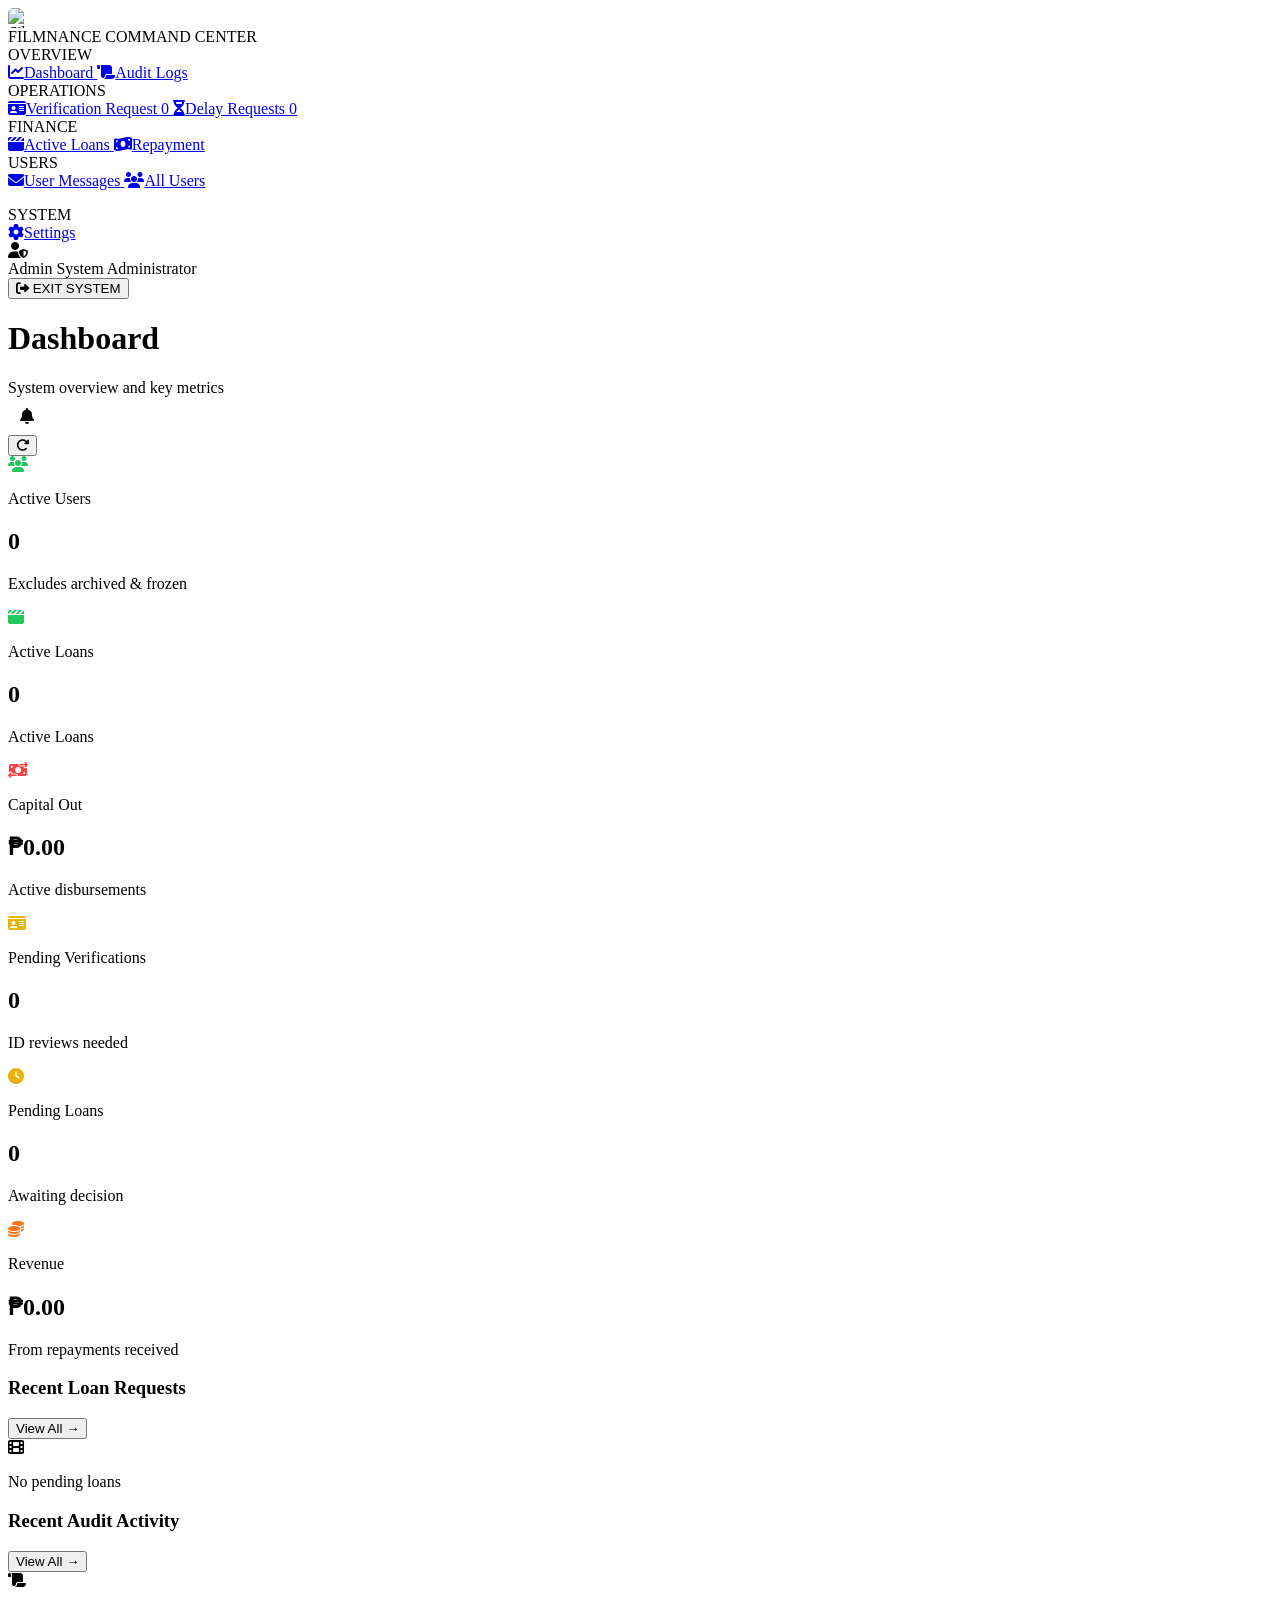
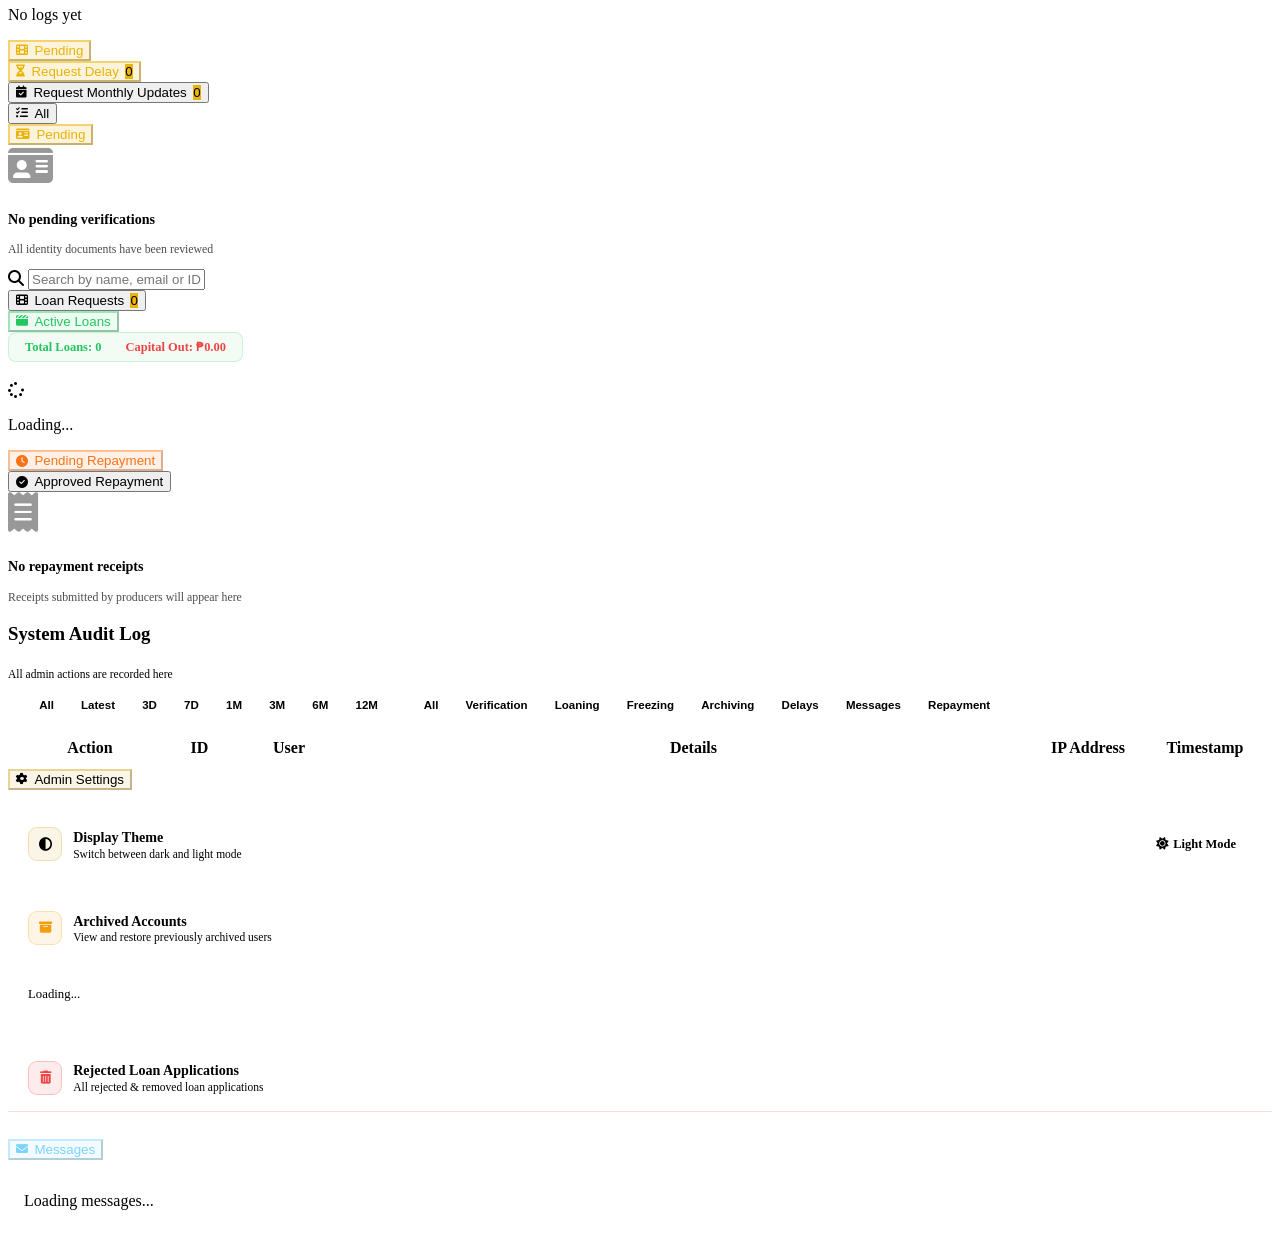
==== commit 1a22da2c: "Fix logo size to 20px and bust cached stylesheets" ====
--- a/frontend/admin/admin_dashboard.html
+++ b/frontend/admin/admin_dashboard.html
@@ -6,7 +6,7 @@
     <meta name="viewport" content="width=device-width, initial-scale=1.0">
     <title>Filmnance — Command Center</title>
     <link rel="icon" type="image/png" href="/static/assets/filmnance-logo.png">
-    <link rel="stylesheet" href="/static/admin/admin_style.css">
+    <link rel="stylesheet" href="/static/admin/admin_style.css?v=2">
     <link rel="stylesheet" href="https://cdnjs.cloudflare.com/ajax/libs/font-awesome/6.5.0/css/all.min.css">
 </head>
 
@@ -16,7 +16,7 @@
     <aside class="sidebar" id="sidebar">
         <div class="sidebar-top">
             <div class="brand">
-                <div class="brand-icon"><img src="/static/assets/filmnance-logo.png" alt="Filmnance" class="brand-logo"></div>
+                <div class="brand-icon"><img src="/static/assets/filmnance-logo.png" alt="Filmnance" class="brand-logo" width="20" height="20" style="width:20px;height:20px;object-fit:cover;border-radius:5px;display:block"></div>
                 <div class="brand-text">
                     <span class="brand-name">FILMNANCE</span>
                     <span class="brand-role">COMMAND CENTER</span>
